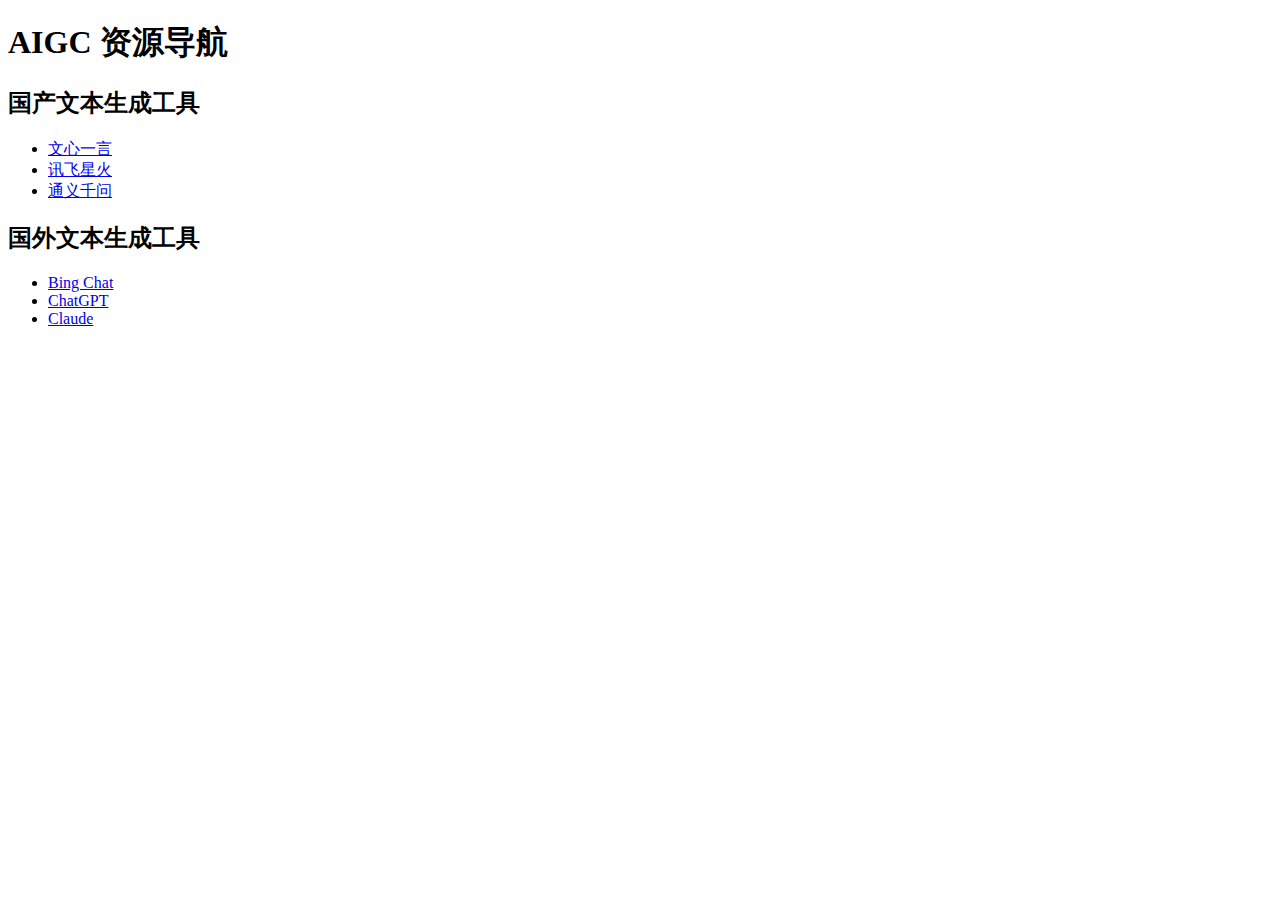
==== nav/index.html @ e5bf35fd "自动推送" ====
<!DOCTYPE html>
<html lang="zh">
  <head>
    <meta charset="UTF-8" />
    <meta name="viewport" content="width=device-width, initial-scale=1.0" />
    <title>AIGC导航站</title>
    <link rel="shortcut icon" href="../logo.png" type="image/x-icon" />
  </head>
  <body>
    <h1>AIGC 资源导航</h1>
    <h2>国产文本生成工具</h2>
    <ul>
      <li>
        <a href="https://yiyan.baidu.com">文心一言</a>
      </li>
      <li>
        <a href="https://xinghuo.xfyun.cn">讯飞星火</a>
      </li>
      <li>
        <a href="https://tongyi.aliyun.com/">通义千问</a>
      </li>
    </ul>
    <h2>国外文本生成工具</h2>
    <ul>
      <li>
        <a href="https://bing.com/chat">Bing Chat</a>
      </li>
      <li>
        <a href="https://chat.openai.com">ChatGPT</a>
      </li>
      <li>
        <a href="https://claude.ai/">Claude</a>
      </li>
    </ul>
  </body>
</html>
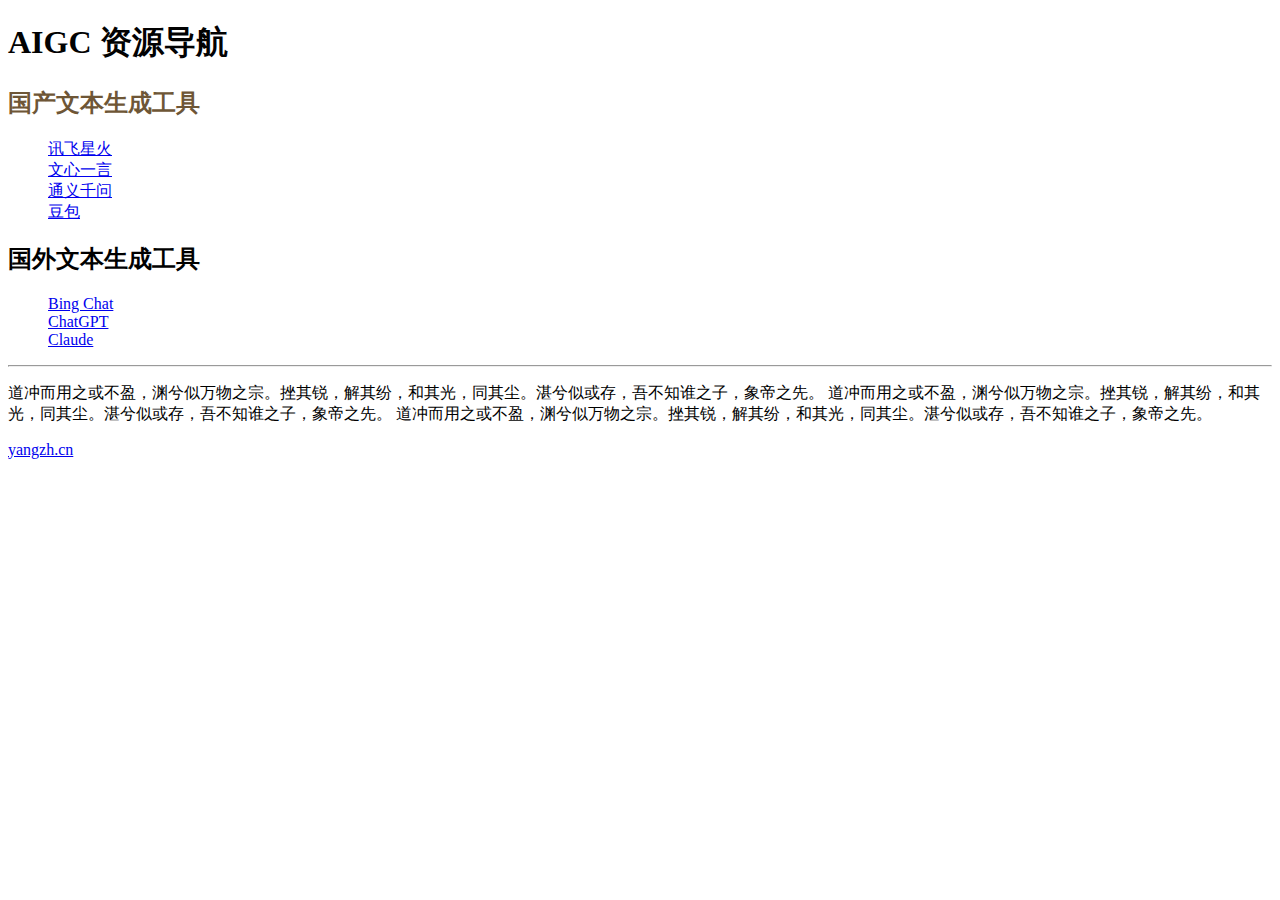
==== commit 03733d5e: "自动推送" ====
--- a/nav/index.html
+++ b/nav/index.html
@@ -5,22 +5,33 @@
     <meta name="viewport" content="width=device-width, initial-scale=1.0" />
     <title>AIGC导航站</title>
     <link rel="shortcut icon" href="../logo.png" type="image/x-icon" />
+    <link rel="stylesheet" href="style.css" />
+    <style>
+      ul {
+        list-style: none;
+      }
+    </style>
   </head>
   <body>
-    <h1>AIGC 资源导航</h1>
-    <h2>国产文本生成工具</h2>
-    <ul>
+    <h1 style="color: rgb(2, 2, 2)">AIGC 资源导航</h1>
+    <h2 style="color: rgb(110, 86, 54)" id="home" class="underwave">
+      国产文本生成工具
+    </h2>
+    <ul class="normal">
+      <li>
+        <a href="https://xinghuo.xfyun.cn">讯飞星火</a>
+      </li>
       <li>
         <a href="https://yiyan.baidu.com">文心一言</a>
       </li>
       <li>
-        <a href="https://xinghuo.xfyun.cn">讯飞星火</a>
+        <a href="https://tongyi.aliyun.com/">通义千问</a>
       </li>
       <li>
-        <a href="https://tongyi.aliyun.com/">通义千问</a>
+        <a href="https://www.doubao.com/">豆包</a>
       </li>
     </ul>
-    <h2>国外文本生成工具</h2>
+    <h2 class="underwave">国外文本生成工具</h2>
     <ul>
       <li>
         <a href="https://bing.com/chat">Bing Chat</a>
@@ -32,5 +43,16 @@
         <a href="https://claude.ai/">Claude</a>
       </li>
     </ul>
+    <hr />
+    <div>
+      <p>
+        道冲而用之或不盈，渊兮似万物之宗。挫其锐，解其纷，和其光，同其尘。湛兮似或存，吾不知谁之子，象帝之先。
+        道冲而用之或不盈，渊兮似万物之宗。挫其锐，解其纷，和其光，同其尘。湛兮似或存，吾不知谁之子，象帝之先。
+        道冲而用之或不盈，渊兮似万物之宗。挫其锐，解其纷，和其光，同其尘。湛兮似或存，吾不知谁之子，象帝之先。
+      </p>
+    </div>
+    <footer>
+      <p><a href="https://yangzh.cn">yangzh.cn</a></p>
+    </footer>
   </body>
 </html>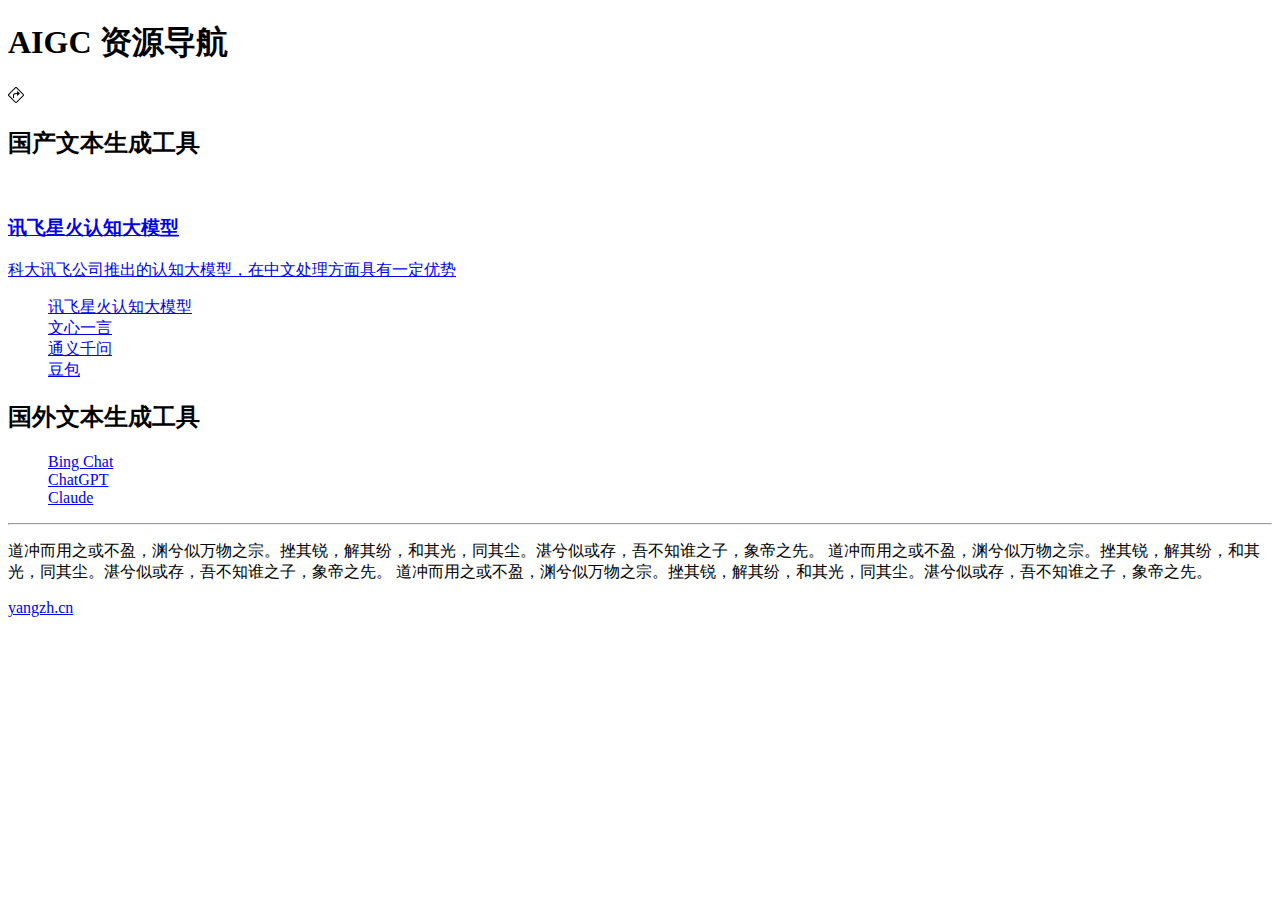
==== commit dd26772a: "自动推送" ====
--- a/nav/index.html
+++ b/nav/index.html
@@ -5,54 +5,103 @@
     <meta name="viewport" content="width=device-width, initial-scale=1.0" />
     <title>AIGC导航站</title>
     <link rel="shortcut icon" href="../logo.png" type="image/x-icon" />
-    <link rel="stylesheet" href="style.css" />
+    <script src="https://cdn.tailwindcss.com"></script>
+    <!-- <link rel="stylesheet" href="style.css" /> -->
+    <!-- <link rel="stylesheet" href="color.css" /> -->
     <style>
       ul {
         list-style: none;
       }
     </style>
   </head>
-  <body>
-    <h1 style="color: rgb(2, 2, 2)">AIGC 资源导航</h1>
-    <h2 style="color: rgb(110, 86, 54)" id="home" class="underwave">
-      国产文本生成工具
-    </h2>
-    <ul class="normal">
-      <li>
-        <a href="https://xinghuo.xfyun.cn">讯飞星火</a>
-      </li>
-      <li>
-        <a href="https://yiyan.baidu.com">文心一言</a>
-      </li>
-      <li>
-        <a href="https://tongyi.aliyun.com/">通义千问</a>
-      </li>
-      <li>
-        <a href="https://www.doubao.com/">豆包</a>
-      </li>
-    </ul>
-    <h2 class="underwave">国外文本生成工具</h2>
-    <ul>
-      <li>
-        <a href="https://bing.com/chat">Bing Chat</a>
-      </li>
-      <li>
-        <a href="https://chat.openai.com">ChatGPT</a>
-      </li>
-      <li>
-        <a href="https://claude.ai/">Claude</a>
-      </li>
-    </ul>
-    <hr />
-    <div>
-      <p>
-        道冲而用之或不盈，渊兮似万物之宗。挫其锐，解其纷，和其光，同其尘。湛兮似或存，吾不知谁之子，象帝之先。
-        道冲而用之或不盈，渊兮似万物之宗。挫其锐，解其纷，和其光，同其尘。湛兮似或存，吾不知谁之子，象帝之先。
-        道冲而用之或不盈，渊兮似万物之宗。挫其锐，解其纷，和其光，同其尘。湛兮似或存，吾不知谁之子，象帝之先。
+  <body class="text-gray-950">
+    <!-- 头部 -->
+    <h1
+      class="font-sans font-bold text-2xl text-pink-950 p-8 text-center border-b border-pink-100 border-solid shadow-sm"
+    >
+      AIGC 资源导航
+    </h1>
+    <div class="bg-gray-50">
+      <div class="container mx-auto p-8">
+        <div class="flex my-8 gap-2 items-center">
+          <svg
+            xmlns="http://www.w3.org/2000/svg"
+            width="16"
+            height="16"
+            fill="currentColor"
+            class="text-pink-400"
+            viewBox="0 0 16 16"
+          >
+            <path
+              d="M5 8.5A2.5 2.5 0 0 1 7.5 6H9V4.534a.25.25 0 0 1 .41-.192l2.36 1.966c.12.1.12.284 0 .384L9.41 8.658A.25.25 0 0 1 9 8.466V7H7.5A1.5 1.5 0 0 0 6 8.5V11H5V8.5Z"
+            />
+            <path
+              fill-rule="evenodd"
+              d="M6.95.435c.58-.58 1.52-.58 2.1 0l6.515 6.516c.58.58.58 1.519 0 2.098L9.05 15.565c-.58.58-1.519.58-2.098 0L.435 9.05a1.482 1.482 0 0 1 0-2.098L6.95.435Zm1.4.7a.495.495 0 0 0-.7 0L1.134 7.65a.495.495 0 0 0 0 .7l6.516 6.516a.495.495 0 0 0 .7 0l6.516-6.516a.495.495 0 0 0 0-.7L8.35 1.134Z"
+            />
+          </svg>
+          <h2 id="home" class="underwave text-lg">国产文本生成工具</h2>
+        </div>
+        <div>
+          <a href="https://xinghuo.xfyun.cn">
+            <div
+              class="card bg-white w-72 p-4 flex items-center gap-4 rounded-lg shadow hover:shadow-md"
+            >
+              <img
+                class="block w-10 h-10"
+                src="https://xinghuo.xfyun.cn/spark-icon.ico"
+                alt=""
+              />
+              <div>
+                <h3 class="font-bold">讯飞星火认知大模型</h3>
+                <p class="text-xs text-gray-500 mt-1">
+                  科大讯飞公司推出的认知大模型，在中文处理方面具有一定优势
+                </p>
+              </div>
+            </div></a
+          >
+        </div>
+        <ul class="normal">
+          <li>
+            <a href="https://xinghuo.xfyun.cn">讯飞星火认知大模型</a>
+          </li>
+          <li>
+            <a href="https://yiyan.baidu.com">文心一言</a>
+          </li>
+          <li>
+            <a href="https://tongyi.aliyun.com/">通义千问</a>
+          </li>
+          <li>
+            <a href="https://www.doubao.com/">豆包</a>
+          </li>
+        </ul>
+        <h2 class="underwave">国外文本生成工具</h2>
+        <ul>
+          <li>
+            <a href="https://bing.com/chat">Bing Chat</a>
+          </li>
+          <li>
+            <a href="https://chat.openai.com">ChatGPT</a>
+          </li>
+          <li>
+            <a href="https://claude.ai/">Claude</a>
+          </li>
+        </ul>
+        <hr />
+        <div>
+          <p>
+            道冲而用之或不盈，渊兮似万物之宗。挫其锐，解其纷，和其光，同其尘。湛兮似或存，吾不知谁之子，象帝之先。
+            道冲而用之或不盈，渊兮似万物之宗。挫其锐，解其纷，和其光，同其尘。湛兮似或存，吾不知谁之子，象帝之先。
+            道冲而用之或不盈，渊兮似万物之宗。挫其锐，解其纷，和其光，同其尘。湛兮似或存，吾不知谁之子，象帝之先。
+          </p>
+        </div>
+      </div>
+    </div>
+    <!-- 页脚部分 -->
+    <footer class="bg-gray-700 flex h-20 justify-center items-center">
+      <p class="text-center text-xs text-gray-50">
+        <a href="https://yangzh.cn">yangzh.cn</a>
       </p>
-    </div>
-    <footer>
-      <p><a href="https://yangzh.cn">yangzh.cn</a></p>
     </footer>
   </body>
 </html>--- a/nav/style.css
+++ b/nav/style.css
@@ -0,0 +1,98 @@
+h1,
+h2,
+h3,
+h4,
+h5,
+h6 {
+  font-family: "华文中宋", serif;
+  font-weight: bold;
+}
+body {
+  max-width: 960px;
+  margin: 0 auto;
+}
+h1 {
+  text-align: center;
+  background-color: #ccc;
+  background-image: url("https://www.xbmu.edu.cn/images/dbxx.png");
+  background-repeat: no-repeat;
+  background-position: 50% 50%;
+  line-height: 2;
+}
+h2 {
+  background: linear-gradient(
+    to bottom,
+    #f6f8f9 0%,
+    #e5ebee 50%,
+    #d7dee3 51%,
+    #f5f7f9 100%
+  );
+  line-height: 2;
+  width: fit-content;
+  border: 1px red solid;
+  padding: 10px;
+  border-radius: 4px;
+  position: relative;
+  padding-left: 2em;
+}
+div p {
+  font-size: 16px;
+  line-height: 1.8;
+  text-indent: 2em;
+  color: #7c5555;
+}
+.normal {
+  line-height: 3;
+}
+#home {
+  color: rgb(108, 30, 1);
+  color: coral;
+}
+.underwave {
+  color: #666;
+  /* text-decoration: wavy underline lime; */
+}
+a:link {
+  color: #000;
+  text-decoration: none;
+}
+
+a:visited {
+  color: #ccc;
+}
+
+a:hover {
+  color: red;
+  text-decoration: underline;
+}
+
+h2::after {
+  content: "🎶";
+  margin-left: 2em;
+  display: block;
+  position: absolute;
+  top: 100px;
+  left: 100px;
+}
+h2::before {
+  content: "";
+  display: block;
+  width: 100px;
+  height: 100px;
+  position: absolute;
+  background-image: url("https://www.xbmu.edu.cn/images/title_tp1.png");
+  background-repeat: no-repeat;
+  left: -1em;
+}
+
+footer p {
+  text-align: center;
+}
+footer p a {
+  color: #666;
+  font-size: 0.8em;
+}
+ul li {
+  display: inline-block;
+  width: 400px;
+}--- a/nav/color.css
+++ b/nav/color.css
@@ -0,0 +1,11 @@
+body {
+    color: #001244;
+    max-width: 870px;
+    margin: 0 auto;
+  }
+  
+  h2 {
+    border-left: 4px #722ed1 solid;
+    padding-left: 0.5em;
+    line-height: 2;
+  }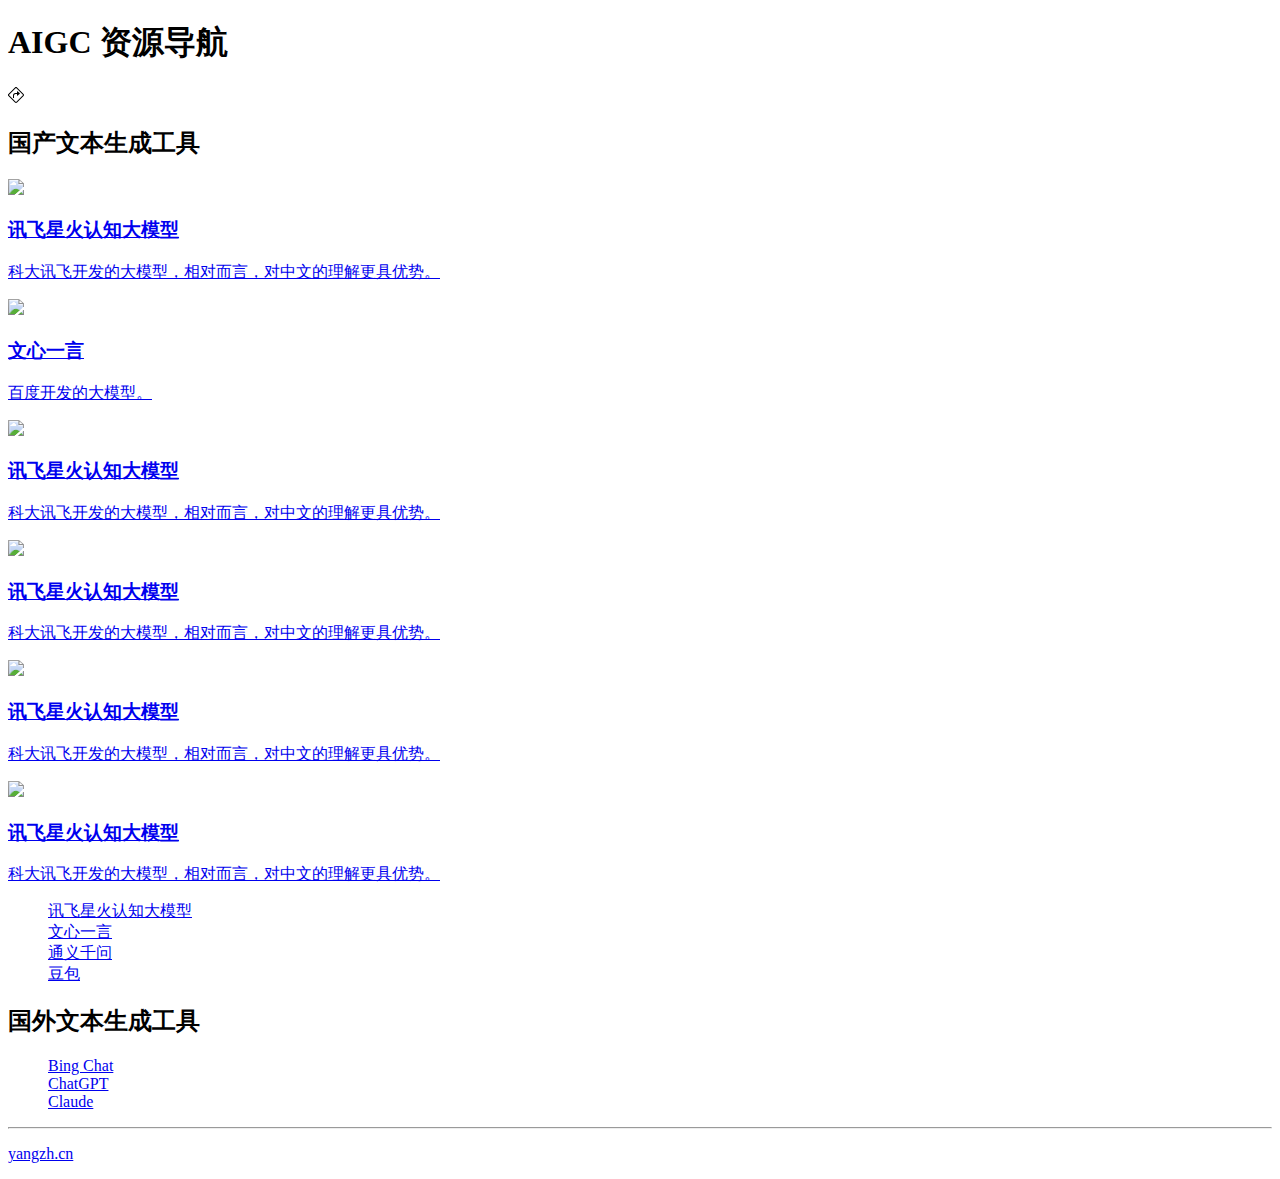
==== commit a6203228: "自动推送" ====
--- a/nav/index.html
+++ b/nav/index.html
@@ -18,18 +18,21 @@
     <!-- 头部 -->
     <h1
       class="font-sans font-bold text-2xl text-pink-950 p-8 text-center border-b border-pink-100 border-solid shadow-sm"
+      style="
+        background-image: url('https://tailwindcss.com/_next/static/media/docs@tinypng.d9e4dcdc.png');
+      "
     >
       AIGC 资源导航
     </h1>
     <div class="bg-gray-50">
       <div class="container mx-auto p-8">
-        <div class="flex my-8 gap-2 items-center">
+        <div class="flex items-center gap-2 mb-4">
           <svg
             xmlns="http://www.w3.org/2000/svg"
             width="16"
             height="16"
             fill="currentColor"
-            class="text-pink-400"
+            class="text-pink-950"
             viewBox="0 0 16 16"
           >
             <path
@@ -40,27 +43,120 @@
               d="M6.95.435c.58-.58 1.52-.58 2.1 0l6.515 6.516c.58.58.58 1.519 0 2.098L9.05 15.565c-.58.58-1.519.58-2.098 0L.435 9.05a1.482 1.482 0 0 1 0-2.098L6.95.435Zm1.4.7a.495.495 0 0 0-.7 0L1.134 7.65a.495.495 0 0 0 0 .7l6.516 6.516a.495.495 0 0 0 .7 0l6.516-6.516a.495.495 0 0 0 0-.7L8.35 1.134Z"
             />
           </svg>
-          <h2 id="home" class="underwave text-lg">国产文本生成工具</h2>
+          <h2 id="home" class="underwave text-lg text-gray-500">
+            国产文本生成工具
+          </h2>
         </div>
-        <div>
-          <a href="https://xinghuo.xfyun.cn">
-            <div
-              class="card bg-white w-72 p-4 flex items-center gap-4 rounded-lg shadow hover:shadow-md"
-            >
-              <img
-                class="block w-10 h-10"
-                src="https://xinghuo.xfyun.cn/spark-icon.ico"
-                alt=""
-              />
-              <div>
-                <h3 class="font-bold">讯飞星火认知大模型</h3>
-                <p class="text-xs text-gray-500 mt-1">
-                  科大讯飞公司推出的认知大模型，在中文处理方面具有一定优势
-                </p>
+
+        <div class="flex flex-row gap-x-16 gap-y-8 flex-wrap mb-8">
+          <div class="card">
+            <a href="https://xinghuo.xfyun.cn">
+              <div
+                class="flex items-center gap-4 w-64 bg-white p-4 rounded-lg shadow hover:shadow-lg transition-all duration-150 ease-in-out"
+              >
+                <img
+                  src="https://xinghuo.xfyun.cn/spark-icon.ico"
+                  class="block w-12 h-12"
+                />
+                <div>
+                  <h3 class="font-bold mb-2">讯飞星火认知大模型</h3>
+                  <p class="text-xs text-gray-400">
+                    科大讯飞开发的大模型，相对而言，对中文的理解更具优势。
+                  </p>
+                </div>
               </div>
-            </div></a
-          >
+            </a>
+          </div>
+          <div class="card">
+            <a href="https://yiyan.baidu.com">
+              <div
+                class="flex items-center gap-4 w-64 h-28 bg-white p-4 rounded-lg shadow hover:shadow-lg"
+              >
+                <img
+                  src="https://th.bing.com/th/id/R.e3f8dd93251b9f0dd91f03771e06cdad?rik=U%2fjlXNL26q%2fRpA&riu=http%3a%2f%2fwww.gptoky.com%2fwp-content%2fuploads%2f2023%2f05%2fwxyy.png&ehk=EPrZJbqjpe3fBrBZd0Ps5IaU6waYI1Yy86mIcM%2bNQBE%3d&risl=&pid=ImgRaw&r=0"
+                  class="block w-12 h-12"
+                />
+                <div>
+                  <h3 class="font-bold mb-2">文心一言</h3>
+                  <p class="text-xs text-gray-400">百度开发的大模型。</p>
+                </div>
+              </div>
+            </a>
+          </div>
+          <div class="card">
+            <a href="https://xinghuo.xfyun.cn">
+              <div
+                class="flex items-center gap-4 w-64 bg-white p-4 rounded-lg shadow hover:shadow-lg"
+              >
+                <img
+                  src="https://xinghuo.xfyun.cn/spark-icon.ico"
+                  class="block w-12 h-12"
+                />
+                <div>
+                  <h3 class="font-bold mb-2">讯飞星火认知大模型</h3>
+                  <p class="text-xs text-gray-400">
+                    科大讯飞开发的大模型，相对而言，对中文的理解更具优势。
+                  </p>
+                </div>
+              </div>
+            </a>
+          </div>
+          <div class="card">
+            <a href="https://xinghuo.xfyun.cn">
+              <div
+                class="flex items-center gap-4 w-64 bg-white p-4 rounded-lg shadow hover:shadow-lg"
+              >
+                <img
+                  src="https://xinghuo.xfyun.cn/spark-icon.ico"
+                  class="block w-12 h-12"
+                />
+                <div>
+                  <h3 class="font-bold mb-2">讯飞星火认知大模型</h3>
+                  <p class="text-xs text-gray-400">
+                    科大讯飞开发的大模型，相对而言，对中文的理解更具优势。
+                  </p>
+                </div>
+              </div>
+            </a>
+          </div>
+          <div class="card">
+            <a href="https://xinghuo.xfyun.cn">
+              <div
+                class="flex items-center gap-4 w-64 bg-white p-4 rounded-lg shadow hover:shadow-lg"
+              >
+                <img
+                  src="https://xinghuo.xfyun.cn/spark-icon.ico"
+                  class="block w-12 h-12"
+                />
+                <div>
+                  <h3 class="font-bold mb-2">讯飞星火认知大模型</h3>
+                  <p class="text-xs text-gray-400">
+                    科大讯飞开发的大模型，相对而言，对中文的理解更具优势。
+                  </p>
+                </div>
+              </div>
+            </a>
+          </div>
+          <div class="card">
+            <a href="https://xinghuo.xfyun.cn">
+              <div
+                class="flex items-center gap-4 w-64 bg-white p-4 rounded-lg shadow hover:shadow-lg"
+              >
+                <img
+                  src="https://xinghuo.xfyun.cn/spark-icon.ico"
+                  class="block w-12 h-12"
+                />
+                <div>
+                  <h3 class="font-bold mb-2">讯飞星火认知大模型</h3>
+                  <p class="text-xs text-gray-400">
+                    科大讯飞开发的大模型，相对而言，对中文的理解更具优势。
+                  </p>
+                </div>
+              </div>
+            </a>
+          </div>
         </div>
+
         <ul class="normal">
           <li>
             <a href="https://xinghuo.xfyun.cn">讯飞星火认知大模型</a>
@@ -88,13 +184,6 @@
           </li>
         </ul>
         <hr />
-        <div>
-          <p>
-            道冲而用之或不盈，渊兮似万物之宗。挫其锐，解其纷，和其光，同其尘。湛兮似或存，吾不知谁之子，象帝之先。
-            道冲而用之或不盈，渊兮似万物之宗。挫其锐，解其纷，和其光，同其尘。湛兮似或存，吾不知谁之子，象帝之先。
-            道冲而用之或不盈，渊兮似万物之宗。挫其锐，解其纷，和其光，同其尘。湛兮似或存，吾不知谁之子，象帝之先。
-          </p>
-        </div>
       </div>
     </div>
     <!-- 页脚部分 -->
